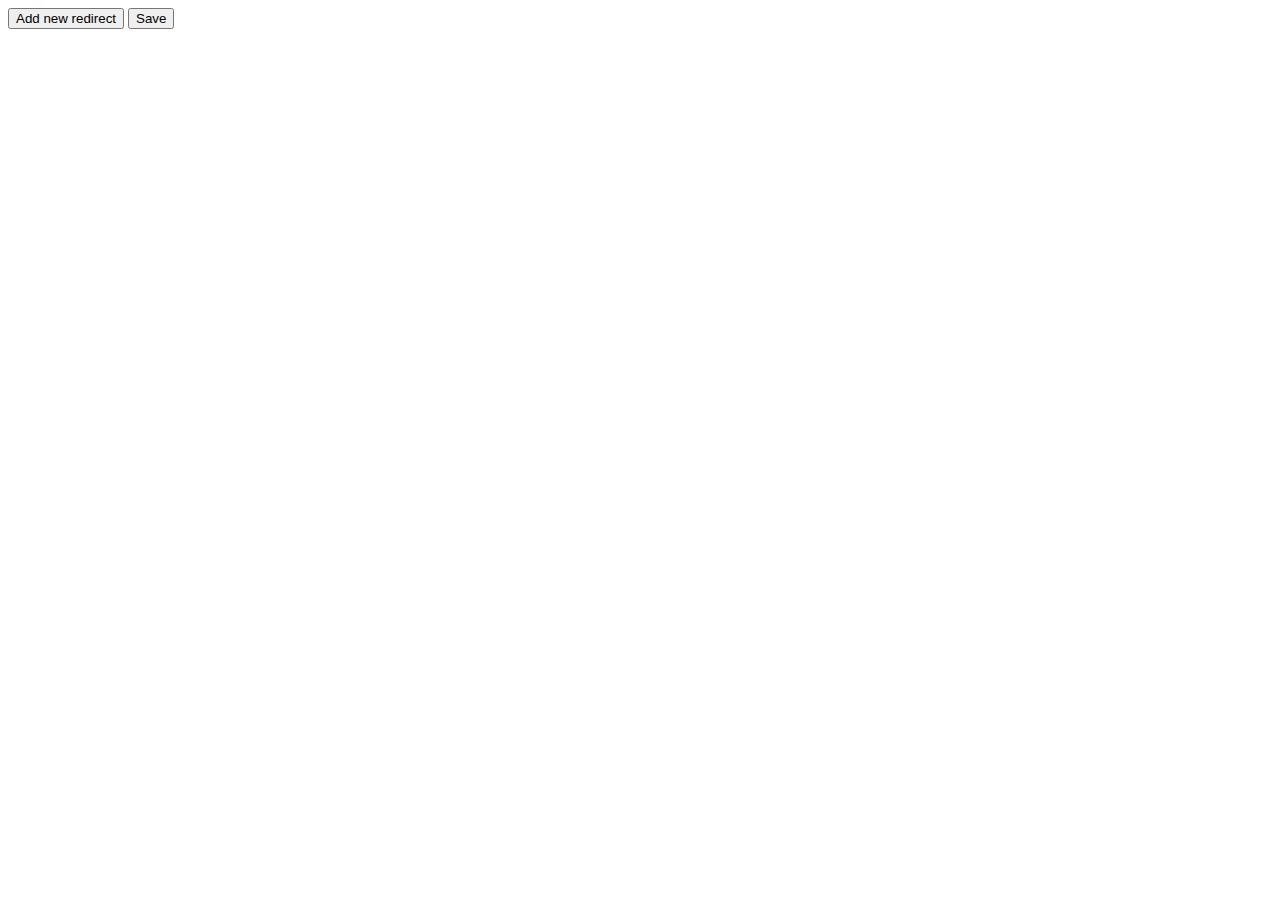
==== src/options/index.html @ 9e6ef7f7 "release: 0.0.2" ====
<!DOCTYPE html>
<html>
  <head>
    <meta content="text/html;charset=utf-8" http-equiv="Content-Type">
    <meta content="utf-8" http-equiv="encoding">
    <link rel="stylesheet" type="text/css" href="index.css">
    <script src="index.js"></script>
  </head>
  <body>
    <template id="redirect-template">
      <div class="redirect">
        <div>
          <label>From:</label> <input class="from-input" type="text" placeholder="Regex...">
        </div>
        <div>
          <label>To:</label> <input type="checkbox" class="internal-checkbox"> Internal <input class="to-input hidden" type="text" placeholder="URL"> <select class="to-select hidden"><option value="/src/helper-pages/blocked.html">Block</option></select>
        </div>
        <div>
          <button class="remove-btn">Remove</button>
        </div>
      </div>
    </template>

    <div id="redirects-container"></div>
    <button id="add-new-btn">Add new redirect</button>
    <button id="save-btn">Save</button>
  </body>
</html>
---- src/options/index.css ----
.redirect {
  border-bottom: 1px solid #000;
}

.hidden {
  display: none;
}
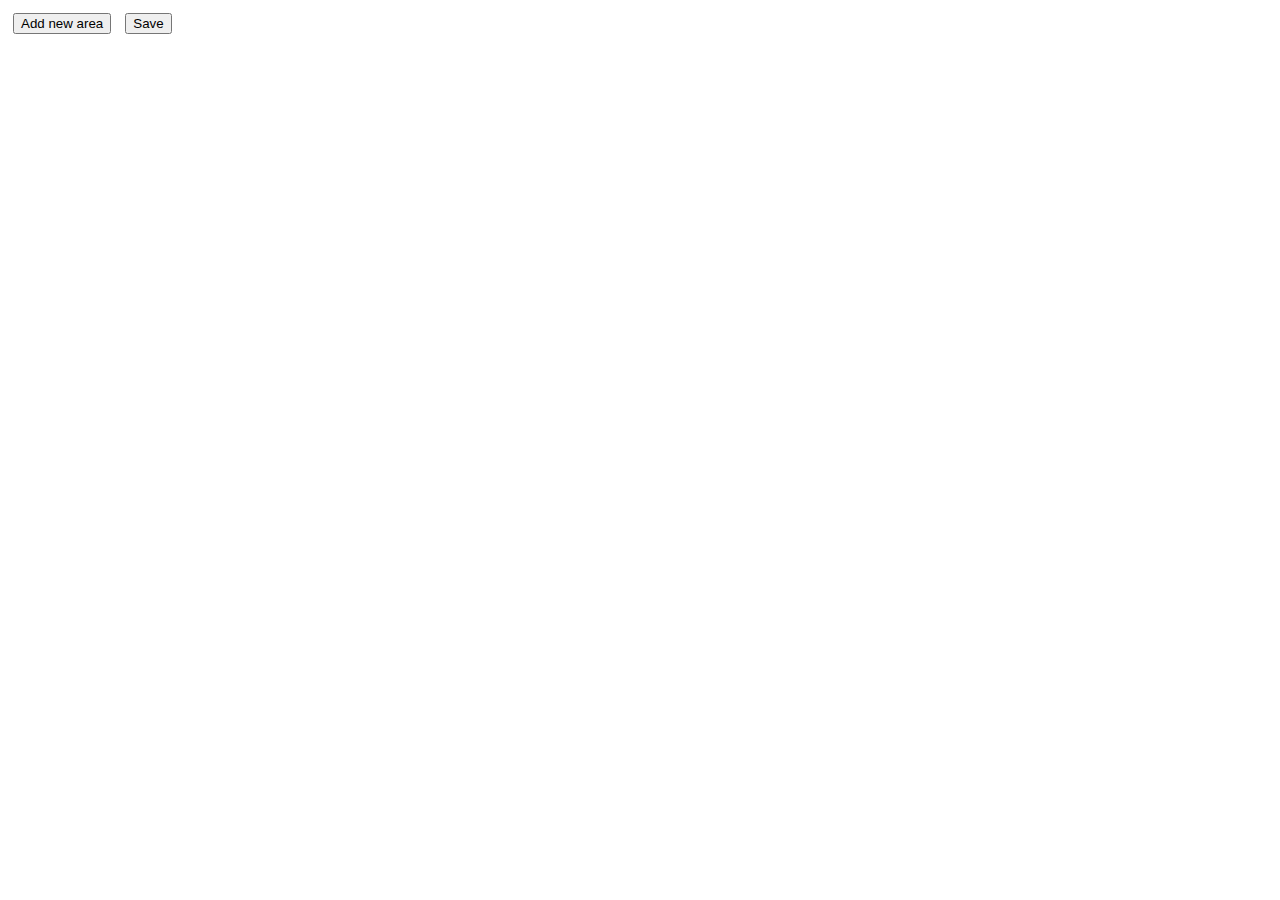
==== commit b2c2c197: "release: 0.1.0" ====
--- a/src/options/index.html
+++ b/src/options/index.html
@@ -7,22 +7,59 @@
     <script src="index.js"></script>
   </head>
   <body>
-    <template id="redirect-template">
+    <template id="template-area">
+      <fieldset class="area">
+        <legend class="area-title"></legend>
+        <div class="content">
+          <div class="separate">
+            <input class="area-name" type="text" placeholder="Area name...">
+            <button class="remove-btn">Remove area</button>
+          </div>
+          <fieldset class="redirects">
+            <legend>Redirects</legend>
+            <div class="redirect-container"></div>
+            <button class="add-redirect-btn">Add new redirect</button>
+          </fieldset>
+        </div>
+        <div class="content-hidden hidden">Content is hidden</div>
+      </div>
+    </template>
+
+    <template id="template-redirect">
       <div class="redirect">
-        <div>
-          <label>From:</label> <input class="from-input" type="text" placeholder="Regex...">
+        <div class="flex">
+          <label>From:</label> <input class="from-input show" type="text" placeholder="Regex...">
         </div>
         <div>
-          <label>To:</label> <input type="checkbox" class="internal-checkbox"> Internal <input class="to-input hidden" type="text" placeholder="URL"> <select class="to-select hidden"><option value="/src/helper-pages/blocked.html">Block</option></select>
+          <label>To:</label>
+          <select name="type" class="type">
+            <option value="regex">Regex</option>
+            <option value="internal">Internal</option>
+          </select>
         </div>
-        <div>
-          <button class="remove-btn">Remove</button>
+
+        <div class="type--regex flex">
+          <input class="type-regex-input show" type="text" placeholder="Result URL">
+        </div>
+        <div class="type--internal flex">
+          <select name="type-internal-select" class="type-internal-select show">
+            <option selected value="/src/helper-pages/hard-blocked.html">Hard block</option>
+            <option value="/src/helper-pages/soft-blocked.html">Soft block</option>
+          </select>
+        </div>
+
+        <div class="separate">
+          <span class="active-container">
+            <label>Active:</label> <input type="checkbox" class="active" checked>
+          </span>
+          <button class="remove-btn">Remove redirect</button>
         </div>
       </div>
     </template>
 
-    <div id="redirects-container"></div>
-    <button id="add-new-btn">Add new redirect</button>
+    <div id="area-container"></div>
+    <div id="errors" class="hidden"></div>
+    <button id="add-new-area-btn">Add new area</button>
     <button id="save-btn">Save</button>
   </body>
 </html>--- a/src/options/index.css
+++ b/src/options/index.css
@@ -1,7 +1,40 @@
+.area .area-title {
+  cursor: pointer;
+}
+
+.area .content-hidden {
+  text-align: center;
+  font-style: italic;
+}
+
 .redirect {
   border-bottom: 1px solid #000;
+  margin-bottom: 5px;
+  padding-bottom: 5px;
 }
 
-.hidden {
-  display: none;
+.redirect > div { margin-bottom: 5px; }
+.redirect > div:last-child { margin-bottom: 0; }
+.redirect .show { flex-grow: 1; }
+.redirect .active-container { cursor: pointer !important; }
+
+.flex { display: flex; }
+.hidden { display: none; }
+.separate {
+  display: flex;
+  justify-content: space-between;
+}
+
+#save-btn,
+#add-new-area-btn {
+  margin: 5px;
+  text-align: center;
+}
+
+#errors {
+  background-color: red;
+  color: white;
+  padding: 5px;
+  margin: 5px;
+  border-radius: 5px;
 }